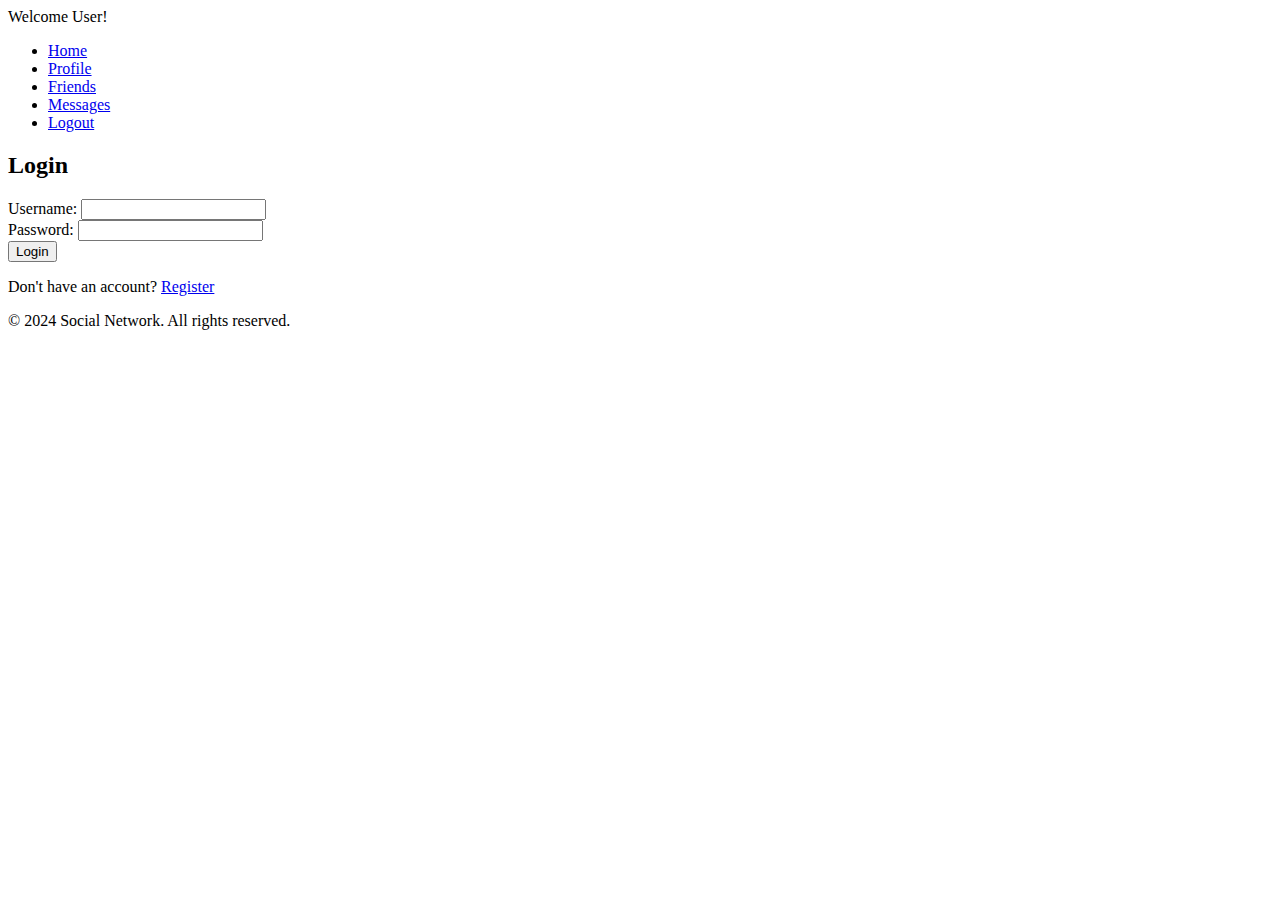
==== src/main/resources/templates/users/login.html @ b3e8a7a0 "Были созданы страницы для авторизации и регистрации Был создан небольший дизайн для страниц CSS Функ" ====
<!DOCTYPE html>
<html lang="en">
<head>
    <meta charset="UTF-8">
    <meta name="viewport" content="width=device-width, initial-scale=1.0">
    <title>Social Network Home</title>
    <link rel="stylesheet" href="/css/login.css">
</head>
<body>
<header>
    <div class="welcome-message">Welcome User!</div>
    <nav>
        <ul>
            <li><a href="#">Home</a></li>
            <li><a href="#">Profile</a></li>
            <li><a href="#">Friends</a></li>
            <li><a href="#">Messages</a></li>
            <li><a href="#">Logout</a></li>
        </ul>
    </nav>
</header>

<main>

    <section>
        <div class="form-container">
                <h2>Login</h2>
            <form action="/users/login" method="post">
                <label for="username">Username:</label>
                <input type="text" id="username" name="username" required>
                <br>
                <label for="password">Password:</label>
                <input type="password" id="password" name="password" required>
                <br>
                <button type="submit">Login</button>
            </form>
        <p>Don't have an account? <a href="/users/register">Register</a></p>
        </div>
    </section>


</main>

<footer>
    <p>&copy; 2024 Social Network. All rights reserved.</p>
</footer>
</body>
</html>
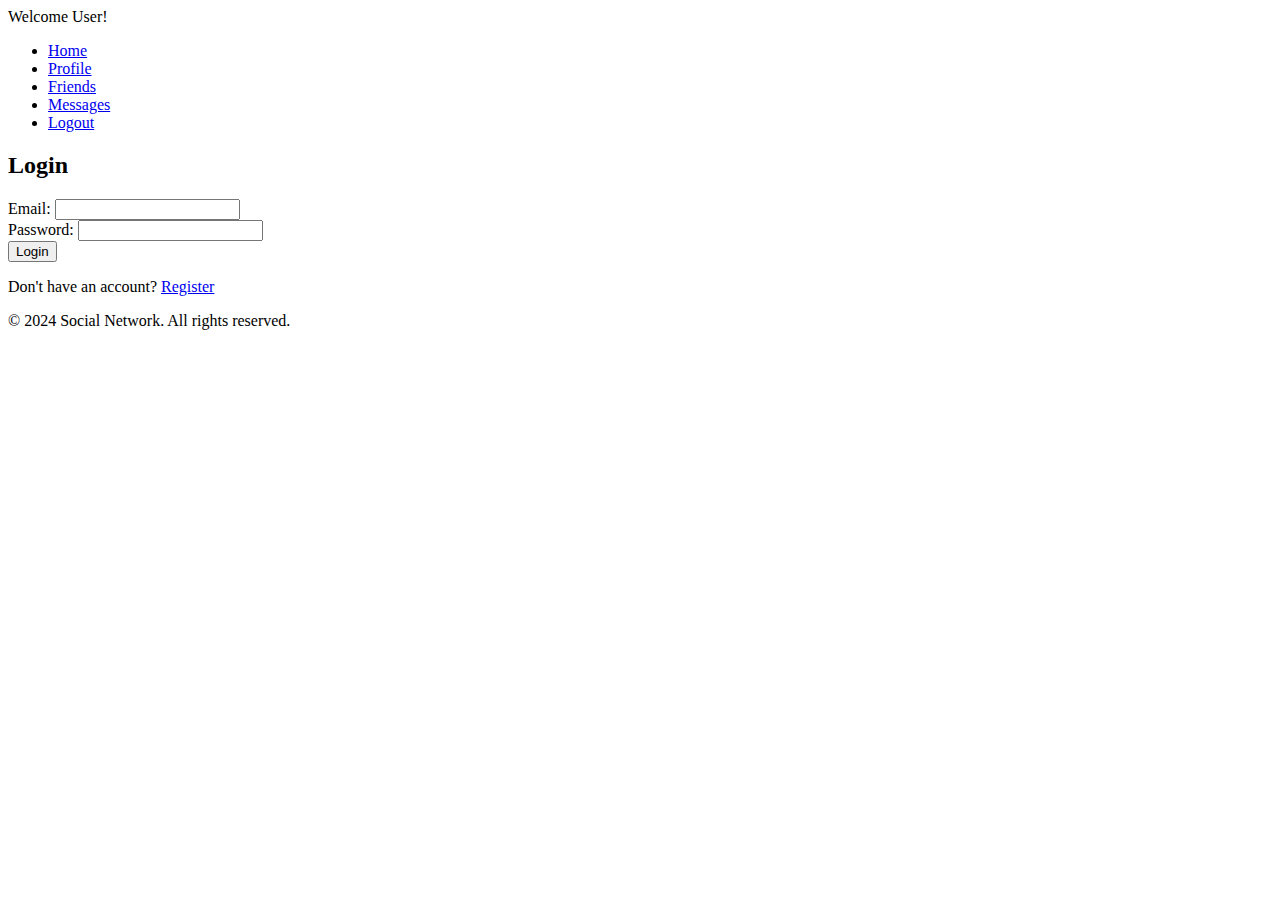
==== commit 3a2c3f52: "Добавлена система авторизации" ====
--- a/src/main/resources/templates/users/login.html
+++ b/src/main/resources/templates/users/login.html
@@ -26,8 +26,8 @@
         <div class="form-container">
                 <h2>Login</h2>
             <form action="/users/login" method="post">
-                <label for="username">Username:</label>
-                <input type="text" id="username" name="username" required>
+                <label for="email">Email:</label>
+                <input type="email" id="email" name="email" required>
                 <br>
                 <label for="password">Password:</label>
                 <input type="password" id="password" name="password" required>
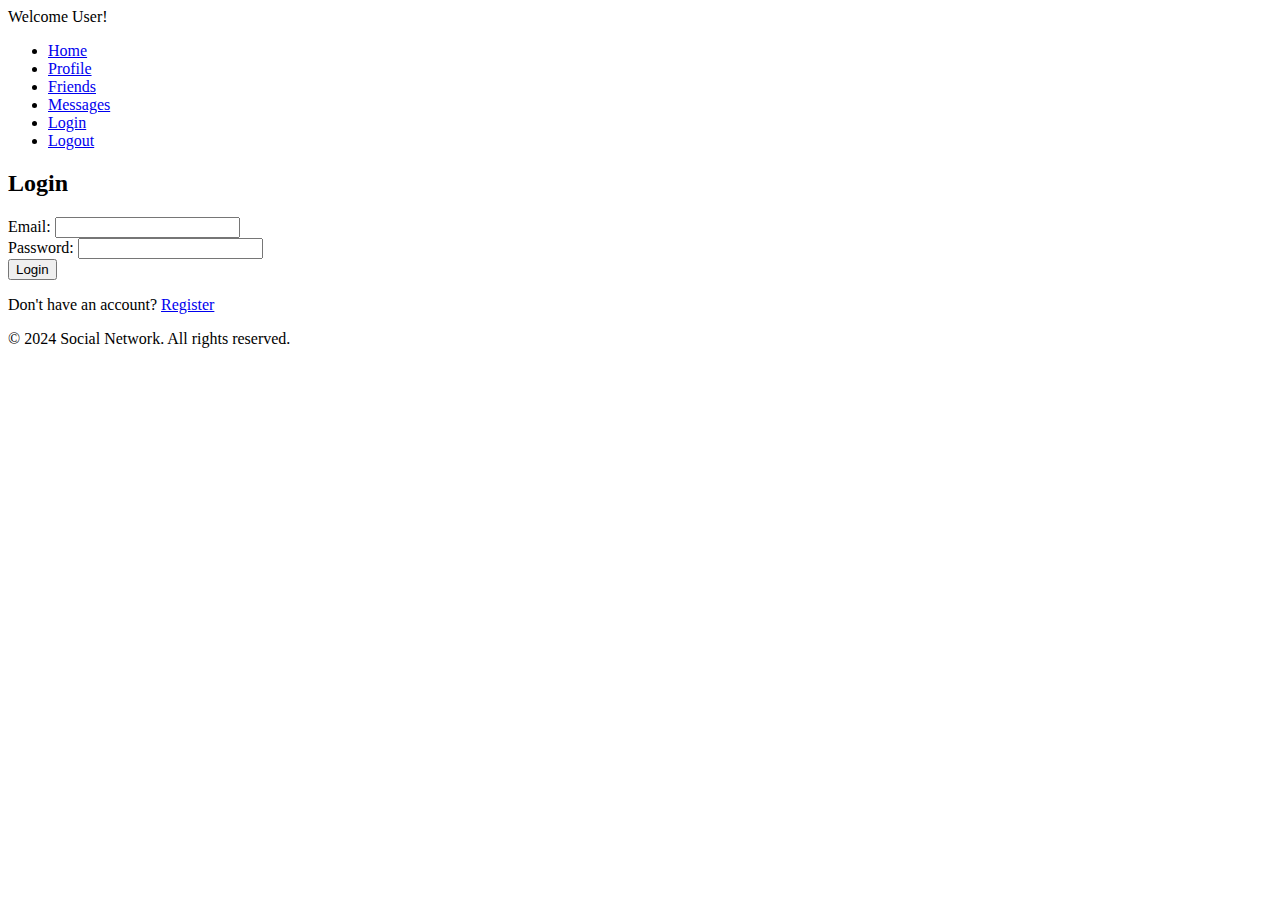
==== commit 548abdef: "Добавлена функция выйти из аккаунта и сохранение пользователя в сессии" ====
--- a/src/main/resources/templates/users/login.html
+++ b/src/main/resources/templates/users/login.html
@@ -11,11 +11,16 @@
     <div class="welcome-message">Welcome User!</div>
     <nav>
         <ul>
-            <li><a href="#">Home</a></li>
-            <li><a href="#">Profile</a></li>
+            <li><a href="/">Home</a></li>
+            <li><a href="/users/profile">Profile</a></li>
             <li><a href="#">Friends</a></li>
             <li><a href="#">Messages</a></li>
-            <li><a href="#">Logout</a></li>
+            <li th:if="${session.user == null}">
+                <a href="/users/login">Login</a>
+            </li>
+            <li th:if="${session.user != null}">
+                <a href="/users/logout">Logout</a>
+            </li>
         </ul>
     </nav>
 </header>
@@ -25,6 +30,11 @@
     <section>
         <div class="form-container">
                 <h2>Login</h2>
+
+            <div th:if="${error}" class="error-message">
+                <p th:text="${error}"></p>
+            </div>
+
             <form action="/users/login" method="post">
                 <label for="email">Email:</label>
                 <input type="email" id="email" name="email" required>
